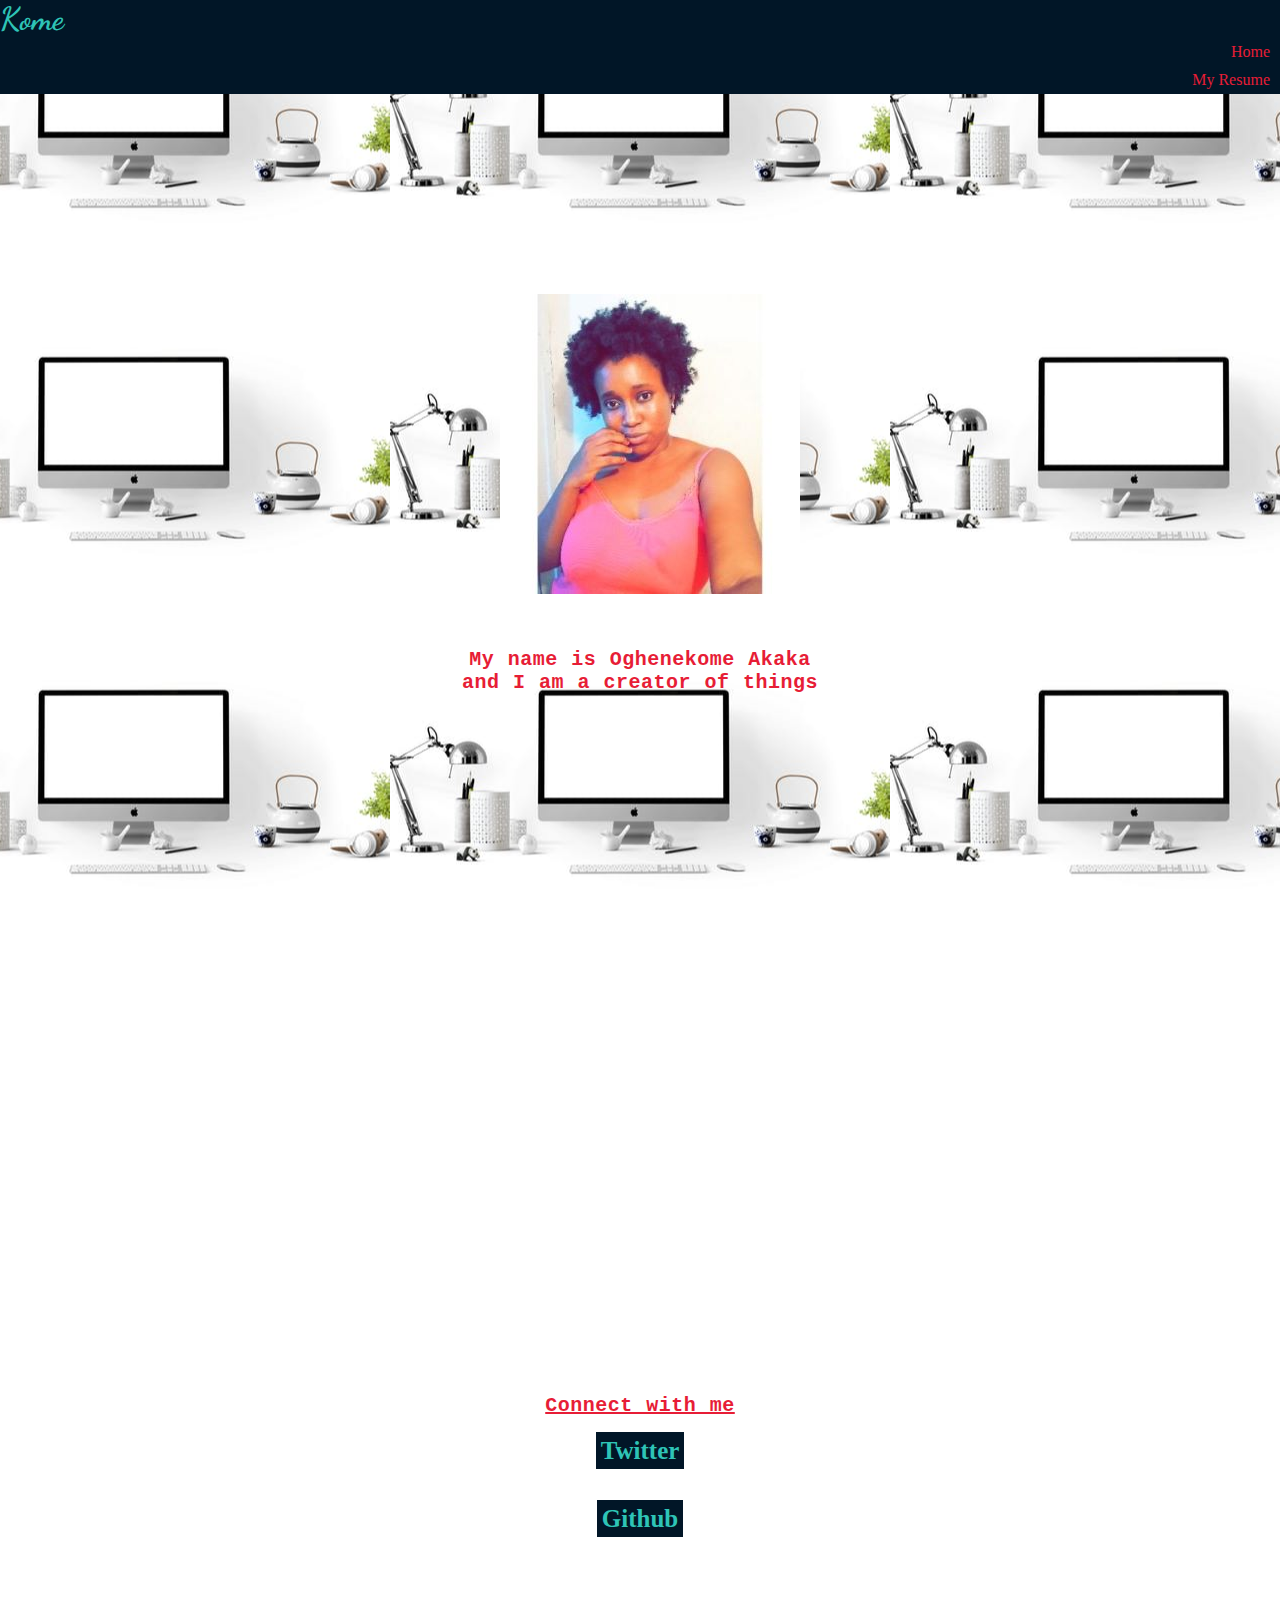
==== index.html @ f38ad08a "Update index.html" ====
<!DOCTYPE html>
<html lang="en">

<head>
	<meta charset="UTF-8">
	<meta name="viewport" content="width=device-width, initial-scale=1.0">
	<meta http-equiv="X-UA-Compatible" content="ie=edge">
	<title>Oghenekome Akaka Resume</title>
	<link rel="stylesheet" href="./cssfile/style.css">
	<link href="https://fonts.googleapis.com/css?family=Dancing+Script&display=swap" rel="stylesheet">
</head>

<body>
	<h1>Kome</h1>
	<!--Make this logo-ish -->

	<div class="nav-home"><a href="index.html">Home</a></div>
	<div class="nav-resume"><a href="Oghenekome.html">My Resume</a></div>

	<!-- background Image goes from here -->

	<div class="background-index">
		<img src="/images/komesized.jpg" alt="Photo Of Kome">
		<p><b>My name is Oghenekome Akaka <br> and I am a creator of things</b></p>
	</div>
	<div class="background-index">
		<p id="padded-p"><b><u>Connect with me</u></b></p>

		<!--Learn and turn this to clickable buttons later-->
		<ul>
			<li><a class="background-link" href="https://twitter.com/Officialkome_" target="_blank"><b>Twitter</b></a>
			</li>
			<li><a class="background-link" href="https://github.com/Officialkome" target="_blank"><b>Github</b></a></li>
		</ul>
	</div>

</body>

</html>
---- cssfile/style.css ----
* {
  margin: 0%;
  padding: 0%;
  box-sizing: border-box;
}
/* body {
  background-color: #011627;
} */

.nav-home,
.nav-resume,
.nav-contact,
a {
  padding: 5px;
  text-align: right;
  text-decoration: none;
  color: #e71d36;
  background-color: #011627;
}
.background-index {
  background: url("/images/backgr2.jpeg");
  min-height: 100vh;
  background-position: center;
  background-attachment: fixed;
}

p {
  text-align: center;
  font-family: "Courier New", Courier, monospace;
  font-size: 20px;
  padding: -500px -500px 500px -500px;
  word-spacing: 1px;
  letter-spacing: 0.5px;
  color: #e71d36;
  word-wrap: break-word;
}

#padded-p {
  padding: 400px 400px 0px 400px;
}
h1 {
  color: #2ec4b6;
  font-family: "Dancing Script", cursive;
  background-color: #011627;
}
img {
  text-align: center;
  padding: 200px 500px 50px 500px;
  background-attachment: fixed;
}
.resume-image {
  padding: none;
  text-align: left;
}
ul li {
  text-align: center;
  padding: 20px;
}
li {
  font-stretch: expanded;
  font-size: 25px;
}
.background-link {
  background-color: #011627;
  color: #2ec4b6;
}

h3,
h2 {
  color: navy;
  background-color: #2ec4b6;
}
.resume-ul,
.resume-list {
  padding: 0px;
  list-style-position: inside;
}
.resume-list {
  font-size: 16px;
  text-align: left;
  padding: 2px;
  box-align: center;
}

div {
  color: gray;
}

#resume-body {
  margin: 5px;
  padding: 70px;
  box-sizing: border-box;
}

#resume-paragraph {
  padding-left: 1000px;
}

#resume-homebtn {
  text-align: center;
  padding-left: 0px;
  background-color: #2ec4b6;
  color: #011627;
}
#resume-image {
  padding: 0px;
}
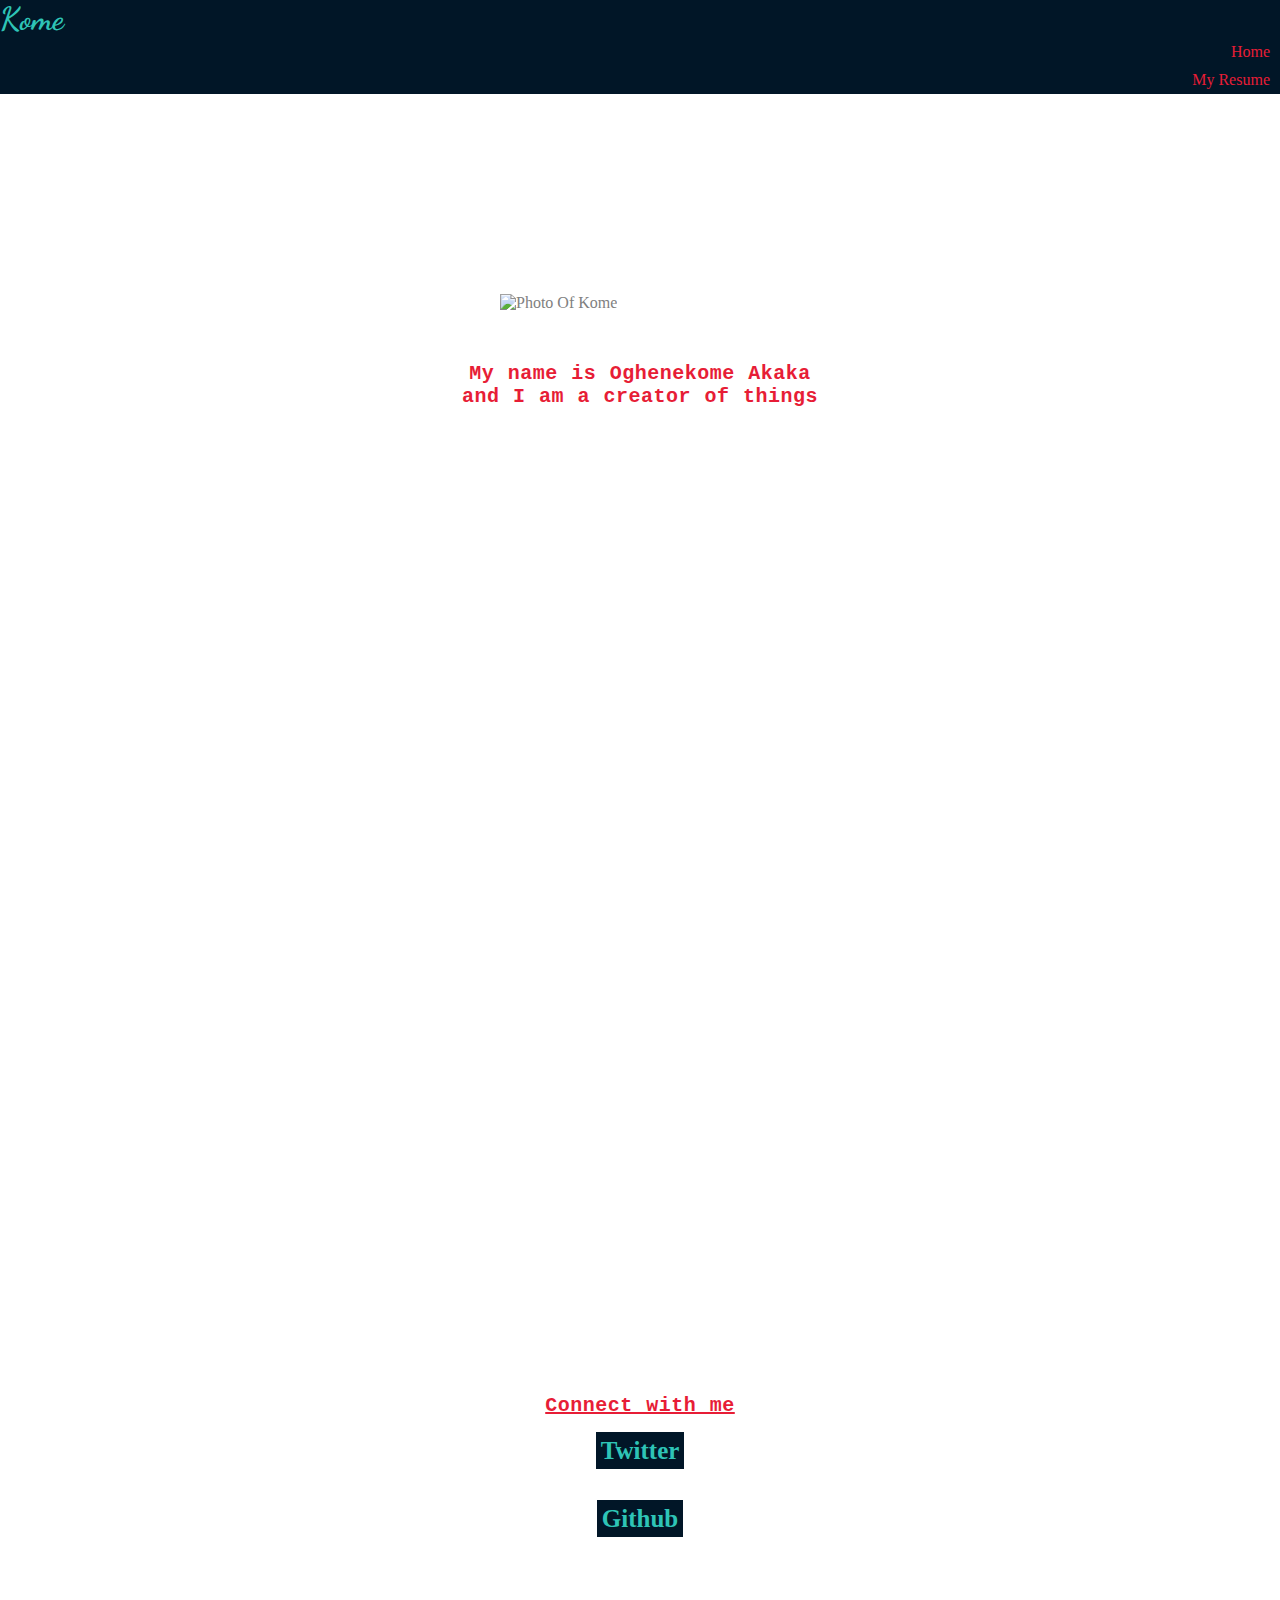
==== commit 9214d0fe: "change images to cloudinary link" ====
--- a/index.html
+++ b/index.html
@@ -20,8 +20,12 @@
 	<!-- background Image goes from here -->
 
 	<div class="background-index">
-		<img src="/images/komesized.jpg" alt="Photo Of Kome">
-		<p><b>My name is Oghenekome Akaka <br> and I am a creator of things</b></p>
+		<div>
+			<img src="https://res.cloudinary.com/kome/image/upload/v1567630319/startng_mediaFiles/komesized_muieax.jpg"
+				alt="Photo Of Kome">
+			<!--Replace with a better picture later please-->
+			<p><b>My name is Oghenekome Akaka <br> and I am a creator of things</b></p>
+		</div>
 	</div>
 	<div class="background-index">
 		<p id="padded-p"><b><u>Connect with me</u></b></p>
@@ -36,4 +40,4 @@
 
 </body>
 
-</html>
+</html>--- a/cssfile/style.css
+++ b/cssfile/style.css
@@ -18,7 +18,7 @@
   background-color: #011627;
 }
 .background-index {
-  background: url("/images/backgr2.jpeg");
+  background: url("https://res.cloudinary.com/kome/image/upload/v1567629747/backgr2_ti4oye.jpg");
   min-height: 100vh;
   background-position: center;
   background-attachment: fixed;
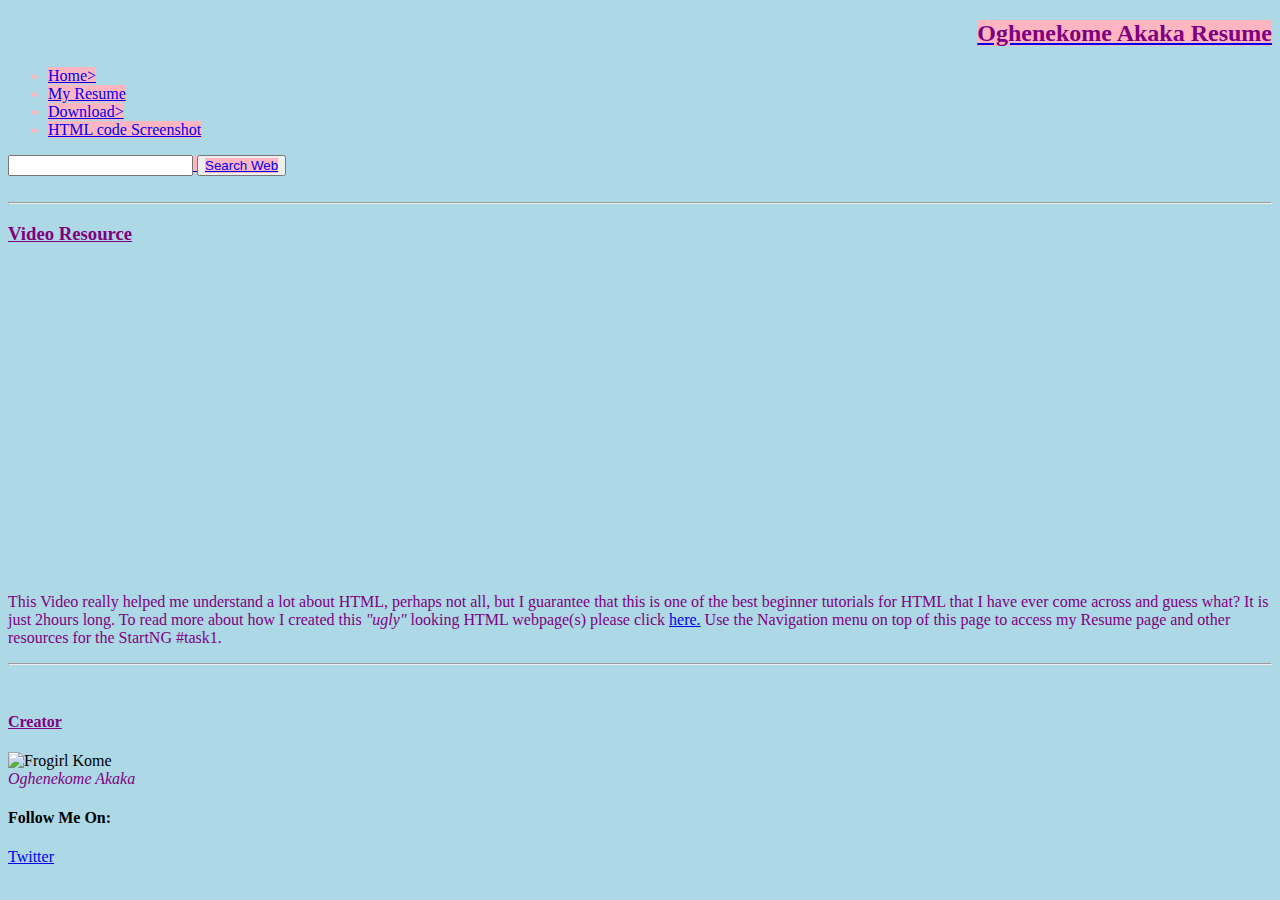
==== commit 48f4f51d: "Merge branch 'master' of https://github.com/Officialkome/startngtask" ====
--- a/index.html
+++ b/index.html
@@ -1,43 +1,51 @@
 <!DOCTYPE html>
-<html lang="en">
+<html>
+	<head>
+		<meta charset="utf-8">
+		<title>Oghenekome Akaka Resume</title>
+	</head>
+	<body style="background-color: lightblue">
+		<header style="color: lightpink">
+			<a href="firstname.html"><h2 align="right"style="color: purple"><b style="background-color: lightpink" style="font-family: sans-serif;">Oghenekome Akaka Resume</b></h2></a>
+			<nav class="menu">
+				<ul>
+					<li><a style="background-color: lightpink" href="homepage.html"> Home></li>
+					<li><a style="background-color: lightpink" href="firstname.html">My Resume</li>
+					<li><a style="background-color: lightpink" href="myresume.pdf">Download></li>
+					<li><a style="background-color: lightpink" href="mysrc.html">HTML code Screenshot</li>
+				</ul>
+			<form class="search_bar">
+				<input type="text" name="Search Page">
+				<button><a style="background-color: lightpink" href="#">Search Web</a></button>
+				
+			</form>
+			
+			</nav>
+		</header>
+		<main>
 
-<head>
-	<meta charset="UTF-8">
-	<meta name="viewport" content="width=device-width, initial-scale=1.0">
-	<meta http-equiv="X-UA-Compatible" content="ie=edge">
-	<title>Oghenekome Akaka Resume</title>
-	<link rel="stylesheet" href="./cssfile/style.css">
-	<link href="https://fonts.googleapis.com/css?family=Dancing+Script&display=swap" rel="stylesheet">
-</head>
+		<br>
+		<hr>
 
-<body>
-	<h1>Kome</h1>
-	<!--Make this logo-ish -->
+		<h3 style="color: purple"><u>Video Resource</u></h3>
 
-	<div class="nav-home"><a href="index.html">Home</a></div>
-	<div class="nav-resume"><a href="Oghenekome.html">My Resume</a></div>
+		<iframe width="560" height="310" src="https://www.youtube.com/embed/pQN-pnXPaVg" frameborder="0" allow="accelerometer; autoplay; encrypted-media; gyroscope; picture-in-picture" allowfullscreen>
+				
+		</iframe>
+		
+		<br>
+	
+			<p style="color: purple">This Video really helped me understand a lot about HTML, perhaps not all, but I guarantee that this is one of the best beginner tutorials for HTML that I have ever come across and guess what? It is just 2hours long. To read more about how I created this <i>"ugly"</i> looking HTML webpage(s) please click <a href="https://lucid.blog/luciakome"> here.</a> Use the Navigation menu on top of this page to access my Resume page and other resources for the StartNG #task1.
+			</p>
+		<hr>
+		<br>
+		</main>
+		<footer>
+			<h4 style="color: purple"><b><u>Creator</u></b></h4>
+			<img src="https://res.cloudinary.com/kome/image/upload/v1566507678/startng_mediaFiles/fireHead_whvvu9.jpg" width="100" alt="Frogirl Kome"> 
+			<div style="color: purple"><i>Oghenekome Akaka</i></div>
 
-	<!-- background Image goes from here -->
-
-	<div class="background-index">
-		<div>
-			<img src="https://res.cloudinary.com/kome/image/upload/v1567630319/startng_mediaFiles/komesized_muieax.jpg"
-				alt="Photo Of Kome">
-			<!--Replace with a better picture later please-->
-			<p><b>My name is Oghenekome Akaka <br> and I am a creator of things</b></p>
-		</div>
-	</div>
-	<div class="background-index">
-		<p id="padded-p"><b><u>Connect with me</u></b></p>
-
-		<!--Learn and turn this to clickable buttons later-->
-		<ul>
-			<li><a class="background-link" href="https://twitter.com/Officialkome_" target="_blank"><b>Twitter</b></a>
-			</li>
-			<li><a class="background-link" href="https://github.com/Officialkome" target="_blank"><b>Github</b></a></li>
-		</ul>
-	</div>
-
-</body>
-
-</html>+			<h4><b>Follow Me On:</b></h4><a href="https://www.twitter.com/officialkome_" target="_blank">Twitter</a>
+		</footer>	
+	</body>
+</html>
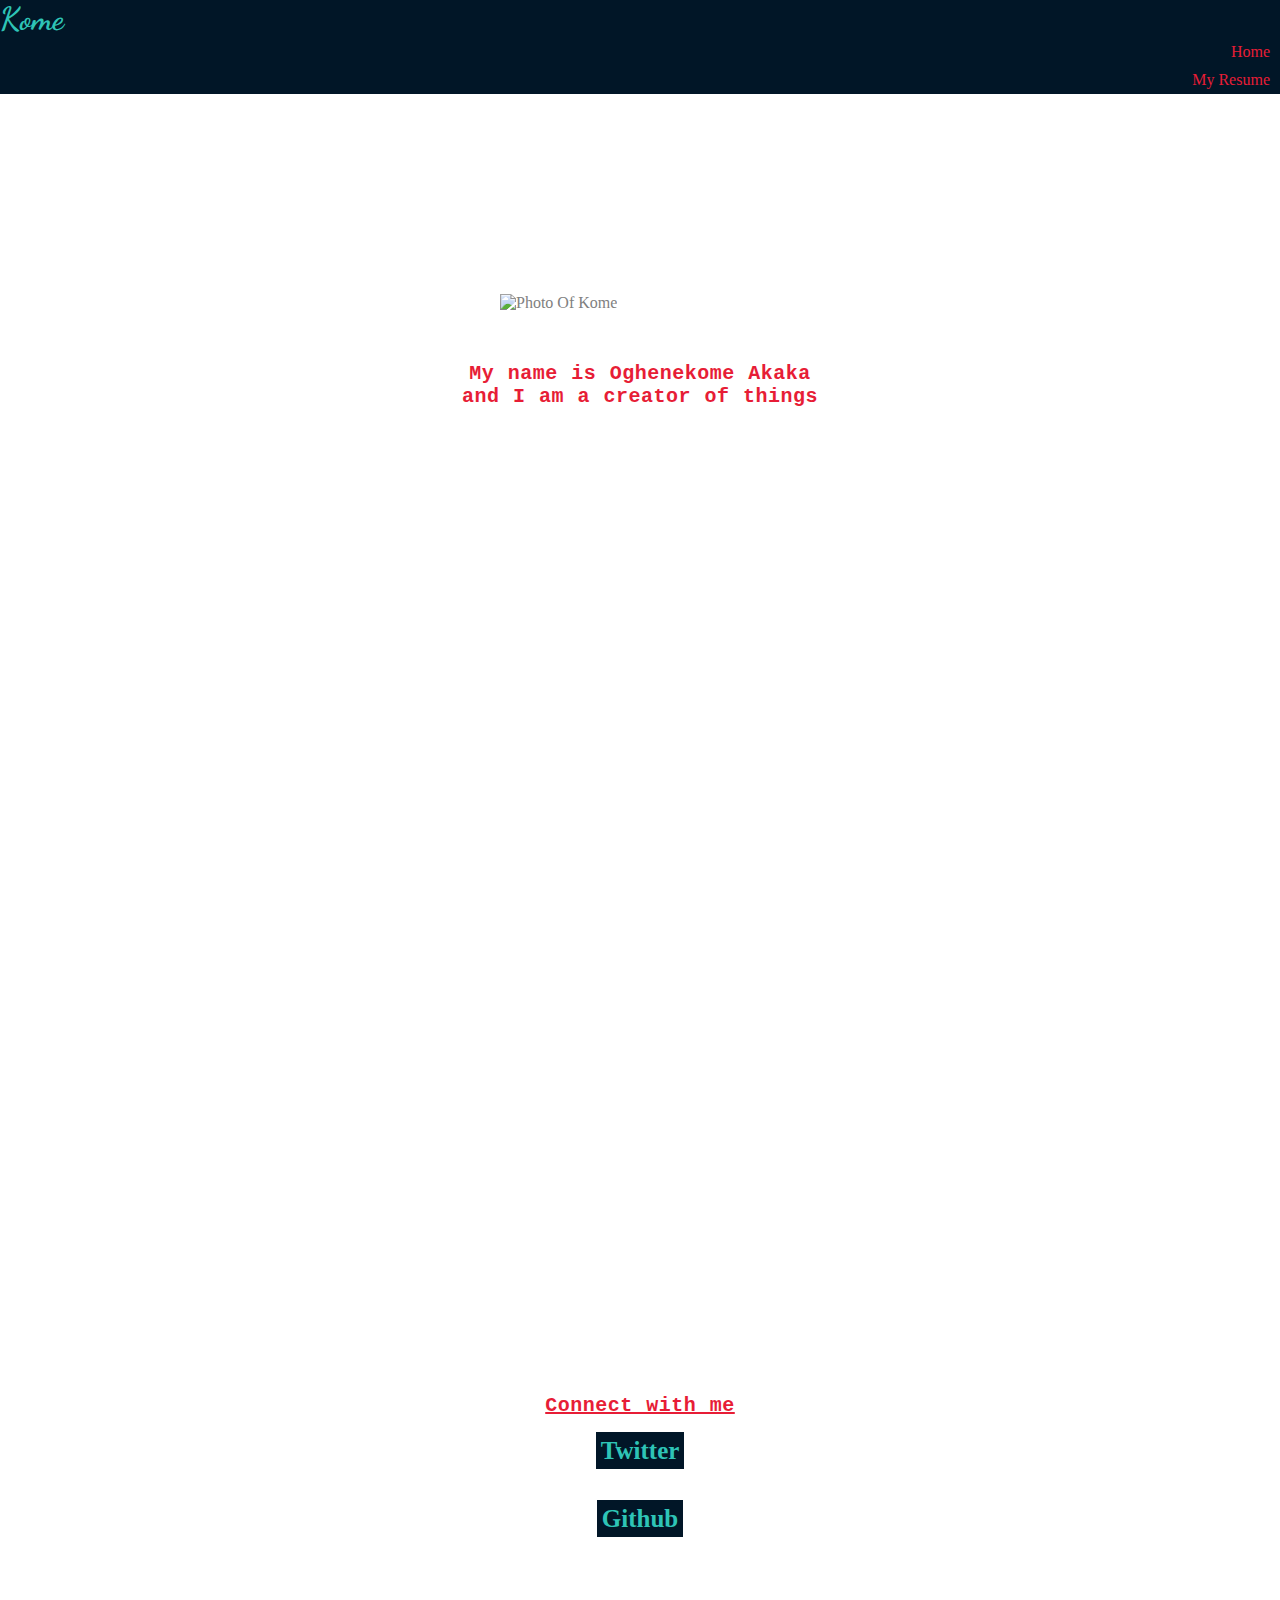
==== commit 1d8d9cc4: "Merge pull request #1 from Officialkome/startngbranch" ====
--- a/index.html
+++ b/index.html
@@ -1,51 +1,43 @@
 <!DOCTYPE html>
-<html>
-	<head>
-		<meta charset="utf-8">
-		<title>Oghenekome Akaka Resume</title>
-	</head>
-	<body style="background-color: lightblue">
-		<header style="color: lightpink">
-			<a href="firstname.html"><h2 align="right"style="color: purple"><b style="background-color: lightpink" style="font-family: sans-serif;">Oghenekome Akaka Resume</b></h2></a>
-			<nav class="menu">
-				<ul>
-					<li><a style="background-color: lightpink" href="homepage.html"> Home></li>
-					<li><a style="background-color: lightpink" href="firstname.html">My Resume</li>
-					<li><a style="background-color: lightpink" href="myresume.pdf">Download></li>
-					<li><a style="background-color: lightpink" href="mysrc.html">HTML code Screenshot</li>
-				</ul>
-			<form class="search_bar">
-				<input type="text" name="Search Page">
-				<button><a style="background-color: lightpink" href="#">Search Web</a></button>
-				
-			</form>
-			
-			</nav>
-		</header>
-		<main>
+<html lang="en">
 
-		<br>
-		<hr>
+<head>
+	<meta charset="UTF-8">
+	<meta name="viewport" content="width=device-width, initial-scale=1.0">
+	<meta http-equiv="X-UA-Compatible" content="ie=edge">
+	<title>Oghenekome Akaka Resume</title>
+	<link rel="stylesheet" href="./cssfile/style.css">
+	<link href="https://fonts.googleapis.com/css?family=Dancing+Script&display=swap" rel="stylesheet">
+</head>
 
-		<h3 style="color: purple"><u>Video Resource</u></h3>
+<body>
+	<h1>Kome</h1>
+	<!--Make this logo-ish -->
 
-		<iframe width="560" height="310" src="https://www.youtube.com/embed/pQN-pnXPaVg" frameborder="0" allow="accelerometer; autoplay; encrypted-media; gyroscope; picture-in-picture" allowfullscreen>
-				
-		</iframe>
-		
-		<br>
-	
-			<p style="color: purple">This Video really helped me understand a lot about HTML, perhaps not all, but I guarantee that this is one of the best beginner tutorials for HTML that I have ever come across and guess what? It is just 2hours long. To read more about how I created this <i>"ugly"</i> looking HTML webpage(s) please click <a href="https://lucid.blog/luciakome"> here.</a> Use the Navigation menu on top of this page to access my Resume page and other resources for the StartNG #task1.
-			</p>
-		<hr>
-		<br>
-		</main>
-		<footer>
-			<h4 style="color: purple"><b><u>Creator</u></b></h4>
-			<img src="https://res.cloudinary.com/kome/image/upload/v1566507678/startng_mediaFiles/fireHead_whvvu9.jpg" width="100" alt="Frogirl Kome"> 
-			<div style="color: purple"><i>Oghenekome Akaka</i></div>
+	<div class="nav-home"><a href="index.html">Home</a></div>
+	<div class="nav-resume"><a href="Oghenekome.html">My Resume</a></div>
 
-			<h4><b>Follow Me On:</b></h4><a href="https://www.twitter.com/officialkome_" target="_blank">Twitter</a>
-		</footer>	
-	</body>
-</html>
+	<!-- background Image goes from here -->
+
+	<div class="background-index">
+		<div>
+			<img src="https://res.cloudinary.com/kome/image/upload/v1567630319/startng_mediaFiles/komesized_muieax.jpg"
+				alt="Photo Of Kome">
+			<!--Replace with a better picture later please-->
+			<p><b>My name is Oghenekome Akaka <br> and I am a creator of things</b></p>
+		</div>
+	</div>
+	<div class="background-index">
+		<p id="padded-p"><b><u>Connect with me</u></b></p>
+
+		<!--Learn and turn this to clickable buttons later-->
+		<ul>
+			<li><a class="background-link" href="https://twitter.com/Officialkome_" target="_blank"><b>Twitter</b></a>
+			</li>
+			<li><a class="background-link" href="https://github.com/Officialkome" target="_blank"><b>Github</b></a></li>
+		</ul>
+	</div>
+
+</body>
+
+</html>--- a/cssfile/style.css
+++ b/cssfile/style.css
@@ -0,0 +1,107 @@
+* {
+  margin: 0%;
+  padding: 0%;
+  box-sizing: border-box;
+}
+/* body {
+  background-color: #011627;
+} */
+
+.nav-home,
+.nav-resume,
+.nav-contact,
+a {
+  padding: 5px;
+  text-align: right;
+  text-decoration: none;
+  color: #e71d36;
+  background-color: #011627;
+}
+.background-index {
+  background: url("https://res.cloudinary.com/kome/image/upload/v1567629747/backgr2_ti4oye.jpg");
+  min-height: 100vh;
+  background-position: center;
+  background-attachment: fixed;
+}
+
+p {
+  text-align: center;
+  font-family: "Courier New", Courier, monospace;
+  font-size: 20px;
+  padding: -500px -500px 500px -500px;
+  word-spacing: 1px;
+  letter-spacing: 0.5px;
+  color: #e71d36;
+  word-wrap: break-word;
+}
+
+#padded-p {
+  padding: 400px 400px 0px 400px;
+}
+h1 {
+  color: #2ec4b6;
+  font-family: "Dancing Script", cursive;
+  background-color: #011627;
+}
+img {
+  text-align: center;
+  padding: 200px 500px 50px 500px;
+  background-attachment: fixed;
+}
+.resume-image {
+  padding: none;
+  text-align: left;
+}
+ul li {
+  text-align: center;
+  padding: 20px;
+}
+li {
+  font-stretch: expanded;
+  font-size: 25px;
+}
+.background-link {
+  background-color: #011627;
+  color: #2ec4b6;
+}
+
+h3,
+h2 {
+  color: navy;
+  background-color: #2ec4b6;
+}
+.resume-ul,
+.resume-list {
+  padding: 0px;
+  list-style-position: inside;
+}
+.resume-list {
+  font-size: 16px;
+  text-align: left;
+  padding: 2px;
+  box-align: center;
+}
+
+div {
+  color: gray;
+}
+
+#resume-body {
+  margin: 5px;
+  padding: 70px;
+  box-sizing: border-box;
+}
+
+#resume-paragraph {
+  padding-left: 1000px;
+}
+
+#resume-homebtn {
+  text-align: center;
+  padding-left: 0px;
+  background-color: #2ec4b6;
+  color: #011627;
+}
+#resume-image {
+  padding: 0px;
+}
